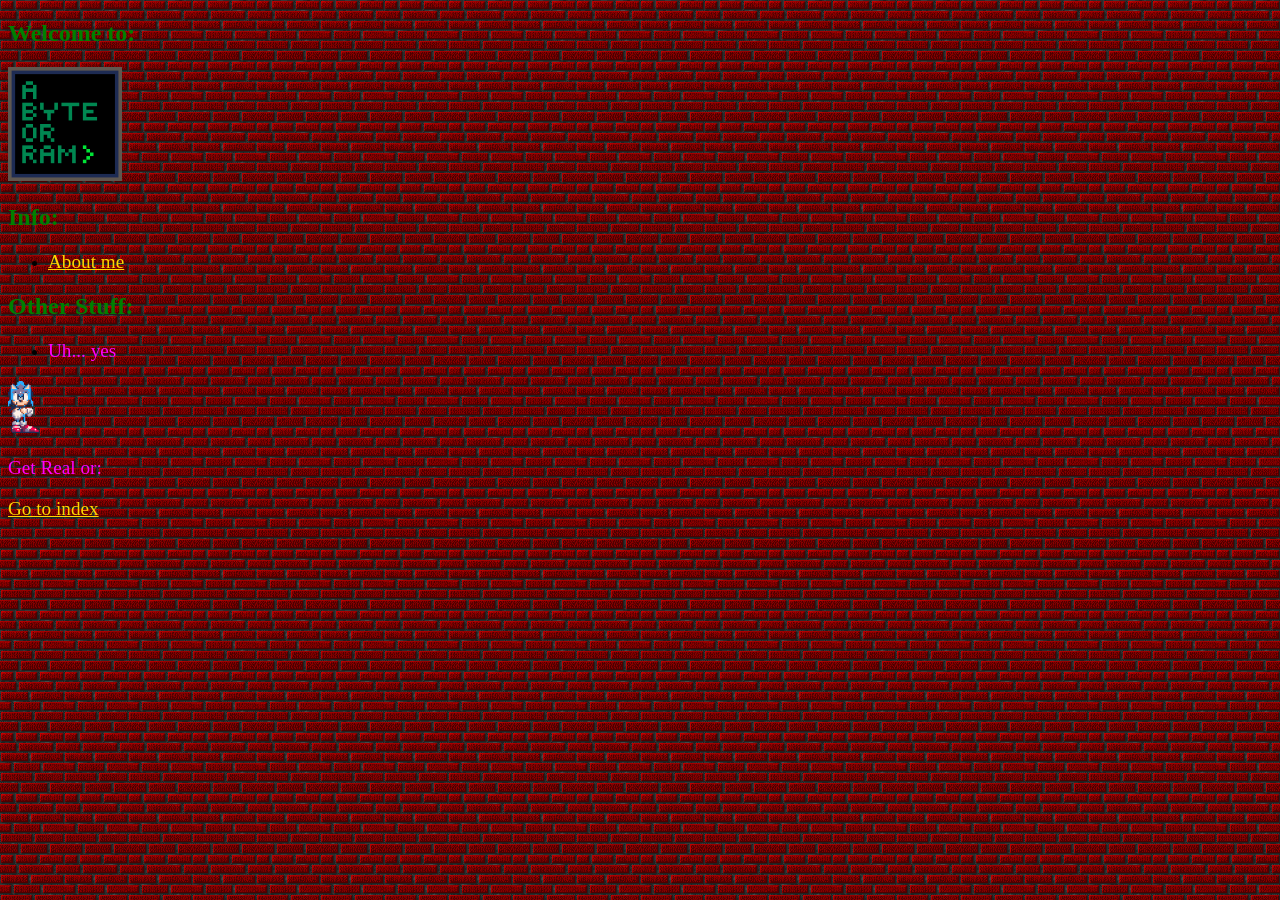
==== index.html @ 3f0339a1 "First Commit" ====
<!DOCTYPE html>
<html>
<head>
    <link rel="stylesheet" href="style.css">
    <link rel="icon" href="icon.png">
    <title>A Byte Of Ram!</title>
</head>
<body>
    <div class="Gretting">
        <h2>Welcome to:</h2>
        <img src="Graphics/Logo.png">
    </div>

    <h2>Info:</h2>
    <ul>
        <li><a href="info/aboutme.html">About me</a></li>
    </ul>
    <h2>Other Stuff:</h2>
    <ul>
        <li><p>Uh... yes</p></li>
    </ul>





<footer>
    <img src="Graphics/Sonic.png">
    <p>Get Real or:</p>
    <a href="index.html">Go to index</a>
</footer>
</body>
</html>
---- style.css ----
body {
    background-image: url("Graphics/Wall.png");
}
/*Classes n stuff*/

/*Gretting*/
.Gretting img{
    width: 9%;
    height: auto;
    min-width: 68px;
}

/*Footer*/
footer img {
    width: 2%;
    height: auto;
    min-width: 32px;
}

/*other stuff*/
img {
    width: 10%;
    height: auto;
    min-width: 128px;
}

h2 {
    color: green;
    font-size: clamp(24, 2vw, 60px);
}

p {
    color: magenta;
    font-size: clamp(12px, 1.5vw, 30px);
}

a {
    font-size: clamp(12px, 1.5vw, 30px);
    color: gold;
}
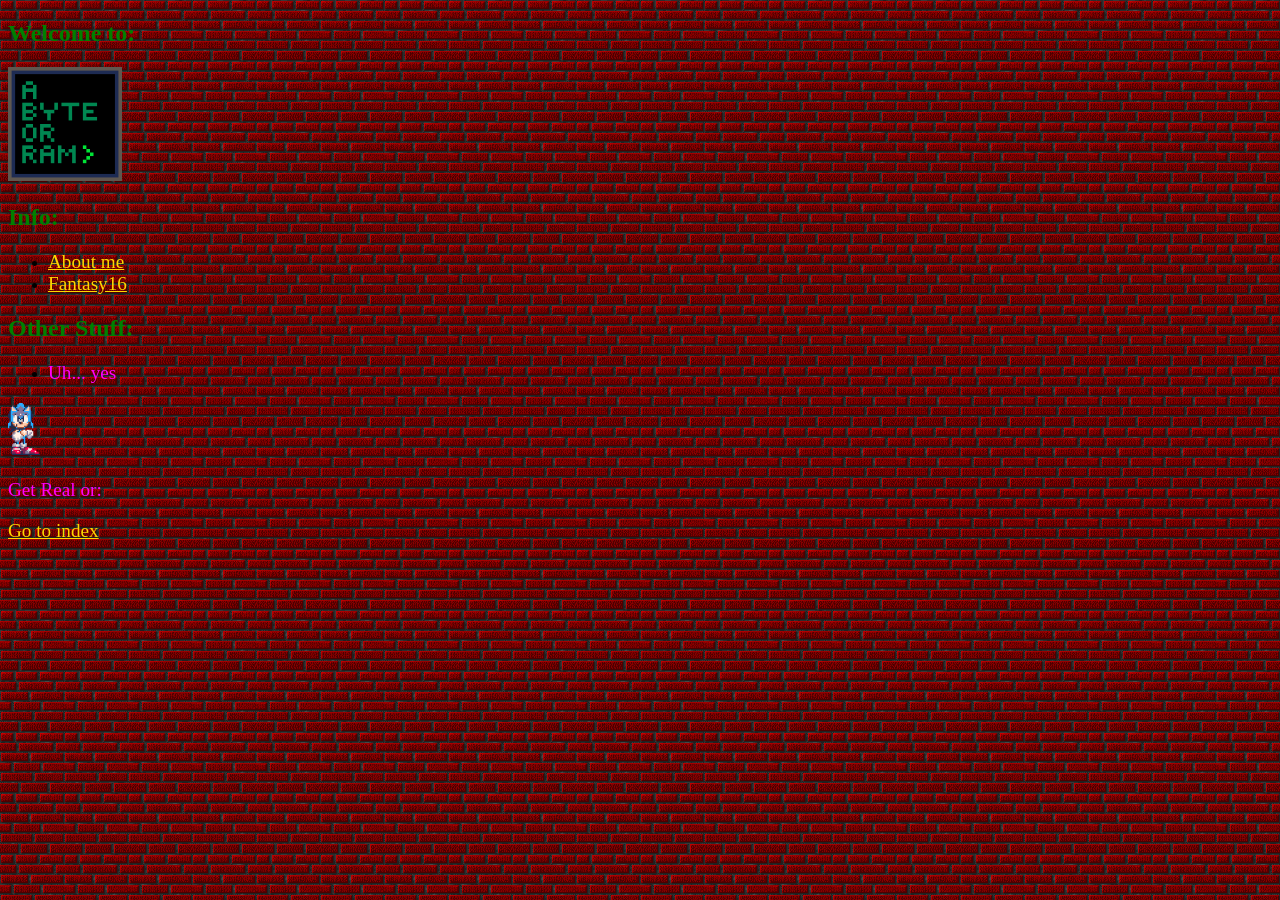
==== commit 367917e9: "Added Fantasy16 page" ====
--- a/index.html
+++ b/index.html
@@ -14,6 +14,7 @@
     <h2>Info:</h2>
     <ul>
         <li><a href="info/aboutme.html">About me</a></li>
+        <li><a href="info/Fantasy16.html">Fantasy16</a></li>
     </ul>
     <h2>Other Stuff:</h2>
     <ul>
--- a/style.css
+++ b/style.css
@@ -19,7 +19,7 @@
 
 /*other stuff*/
 img {
-    width: 10%;
+    width: 20%;
     height: auto;
     min-width: 128px;
 }
